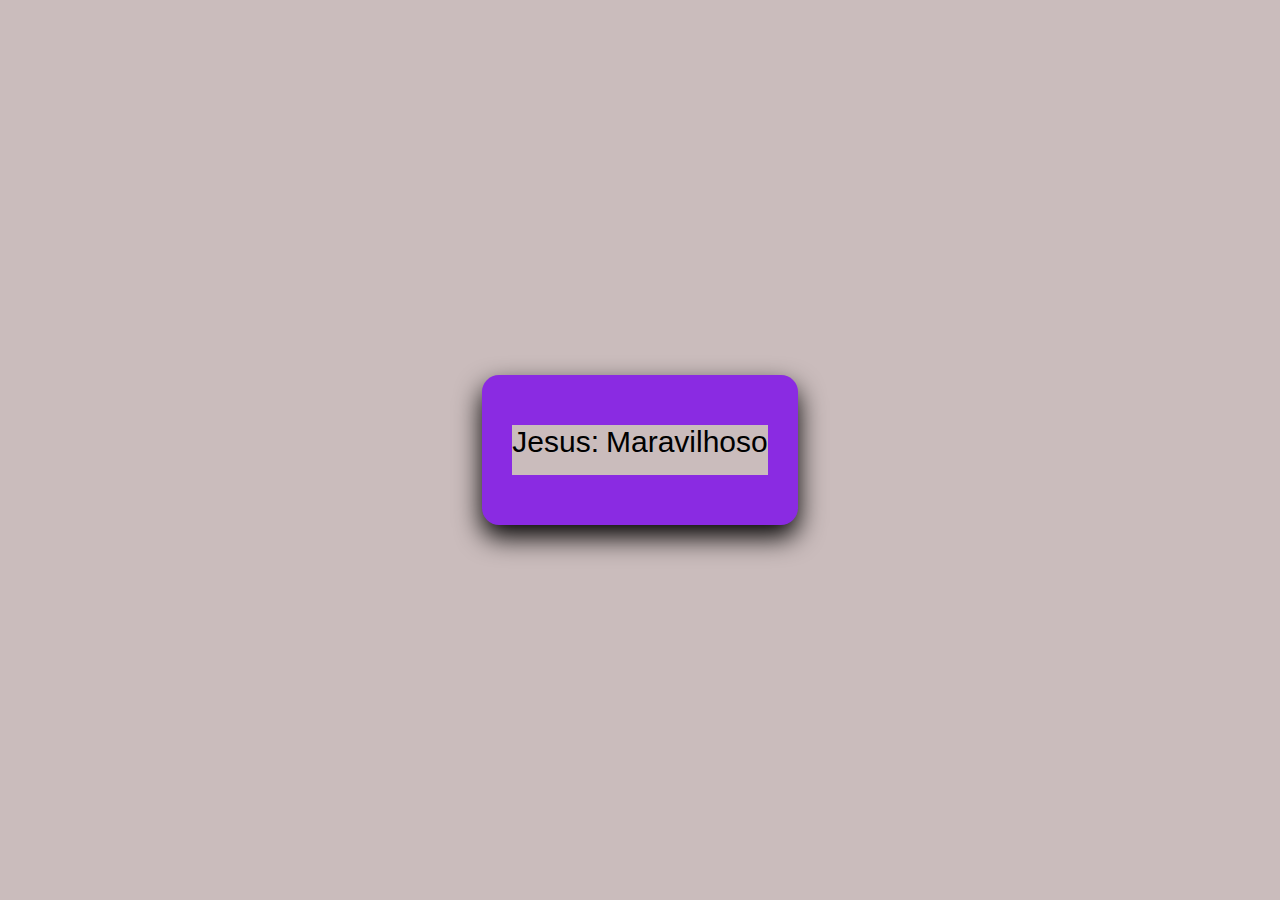
==== textoAnimado/index.html @ 5c4f88b3 "boxe com texto animado" ====
<!DOCTYPE html>
<html lang="pt-br">
<head>
    <meta charset="UTF-8">
    <meta http-equiv="X-UA-Compatible" content="IE=edge">
    <meta name="viewport" content="width=device-width, initial-scale=1.0">
    <title>texto Animado</title>
    <style>
    *{
        background-color: rgb(202, 188, 188);
        margin: 0;
        padding: 0;
        box-sizing: border-box;
        font-size: 30px;
        font-family: sans-serif;
    }

    body {
        height: 100vh;
        margin: 0px;
        padding: 0px;
        display: flex;
        justify-content: center;
        align-items: center;
    }

    .wrapper {
        box-sizing: content-box;
        padding: 50px 30px;
        border-radius: 17px;
        display: flex;
        background: blueviolet;
        box-shadow: 0px 12px 27px black;
    }

    .words {
        overflow: hidden;
        height: 50px;
    }

    span {
        display: flex;
        height: 100%;
        padding-left:7px ;
        animation:spin 6s infinite;
    }

    @keyframes spin {
        10%{transform: translateY(-112%);}
        25%{transform: translateY(-100%);}
        25%{transform: translateY(-210%);}
        50%{transform: translateY(-190%);}
        50%{transform: translateY(-312%);}
        75%{transform: translateY(-300%);}
        80%{transform: translateY(-112%);}
    }
    </style>
</head>
<body>

    <div class="wrapper">
        <p>Jesus:</p>
        <div class="words">
            <span>Maravilhoso</span>
            <span>Verdadeiro</span>
            <span>Grandioso</span>
            <span>O caminho</span>
        </div>
    </div>


    
</body>
</html>
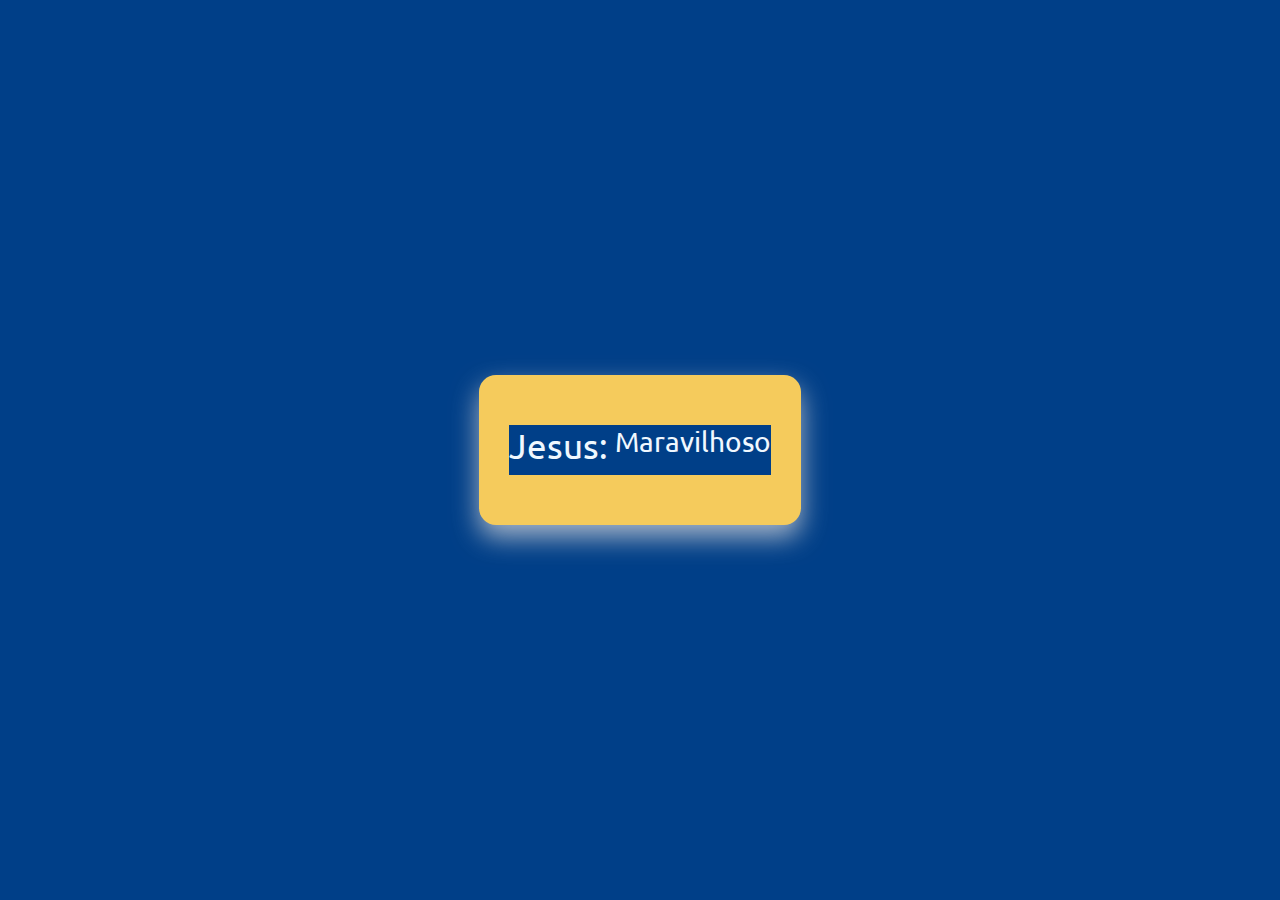
==== commit 504067d7: "boxe com texto animado v2" ====
--- a/textoAnimado/index.html
+++ b/textoAnimado/index.html
@@ -1,61 +1,93 @@
 <!DOCTYPE html>
 <html lang="pt-br">
+
 <head>
     <meta charset="UTF-8">
     <meta http-equiv="X-UA-Compatible" content="IE=edge">
     <meta name="viewport" content="width=device-width, initial-scale=1.0">
+    <link rel="preconnect" href="https://fonts.googleapis.com">
+    <link rel="preconnect" href="https://fonts.gstatic.com" crossorigin>
+    <link href="https://fonts.googleapis.com/css2?family=Ubuntu&display=swap" rel="stylesheet">
     <title>texto Animado</title>
     <style>
-    *{
-        background-color: rgb(202, 188, 188);
-        margin: 0;
-        padding: 0;
-        box-sizing: border-box;
-        font-size: 30px;
-        font-family: sans-serif;
-    }
+        * {
+            background-color: #003f88;
+            margin: 0;
+            padding: 0;
+            box-sizing: border-box;
+            font-size: 28px;
+            font-family: 'Ubuntu', sans-serif;
+        }
 
-    body {
-        height: 100vh;
-        margin: 0px;
-        padding: 0px;
-        display: flex;
-        justify-content: center;
-        align-items: center;
-    }
+        body {
+            height: 100vh;
+            margin: 0px;
+            padding: 0px;
+            display: flex;
+            justify-content: center;
+            align-items: center;
+        }
 
-    .wrapper {
-        box-sizing: content-box;
-        padding: 50px 30px;
-        border-radius: 17px;
-        display: flex;
-        background: blueviolet;
-        box-shadow: 0px 12px 27px black;
-    }
+        .wrapper {
+            box-sizing: content-box;
+            padding: 50px 30px;
+            border-radius: 17px;
+            display: flex;
+            background: #f5cb5c;
+            box-shadow: 0px 12px 27px rgba(225, 223, 223, 0.736);
+        }
 
-    .words {
-        overflow: hidden;
-        height: 50px;
-    }
+        .words {
+            overflow: hidden;
+            height: 50px;
+            font-size: 18px;
+        }
 
-    span {
-        display: flex;
-        height: 100%;
-        padding-left:7px ;
-        animation:spin 6s infinite;
-    }
+        span {
+            display: flex;
+            height: 100%;
+            padding-left: 7px;
+            animation: spin 6s infinite;
+            color: aliceblue;
+        }
 
-    @keyframes spin {
-        10%{transform: translateY(-112%);}
-        25%{transform: translateY(-100%);}
-        25%{transform: translateY(-210%);}
-        50%{transform: translateY(-190%);}
-        50%{transform: translateY(-312%);}
-        75%{transform: translateY(-300%);}
-        80%{transform: translateY(-112%);}
-    }
+        p {
+            font-size: 35px;
+            color: aliceblue;
+        }
+
+        @keyframes spin {
+            10% {
+                transform: translateY(-112%);
+            }
+
+            25% {
+                transform: translateY(-100%);
+            }
+
+            25% {
+                transform: translateY(-210%);
+            }
+
+            50% {
+                transform: translateY(-190%);
+            }
+
+            50% {
+                transform: translateY(-312%);
+            }
+
+            75% {
+                transform: translateY(-300%);
+            }
+
+            80% {
+                transform: translateY(-112%);
+            }
+        }
     </style>
 </head>
+
 <body>
 
     <div class="wrapper">
@@ -69,6 +101,7 @@
     </div>
 
 
-    
+
 </body>
+
 </html>